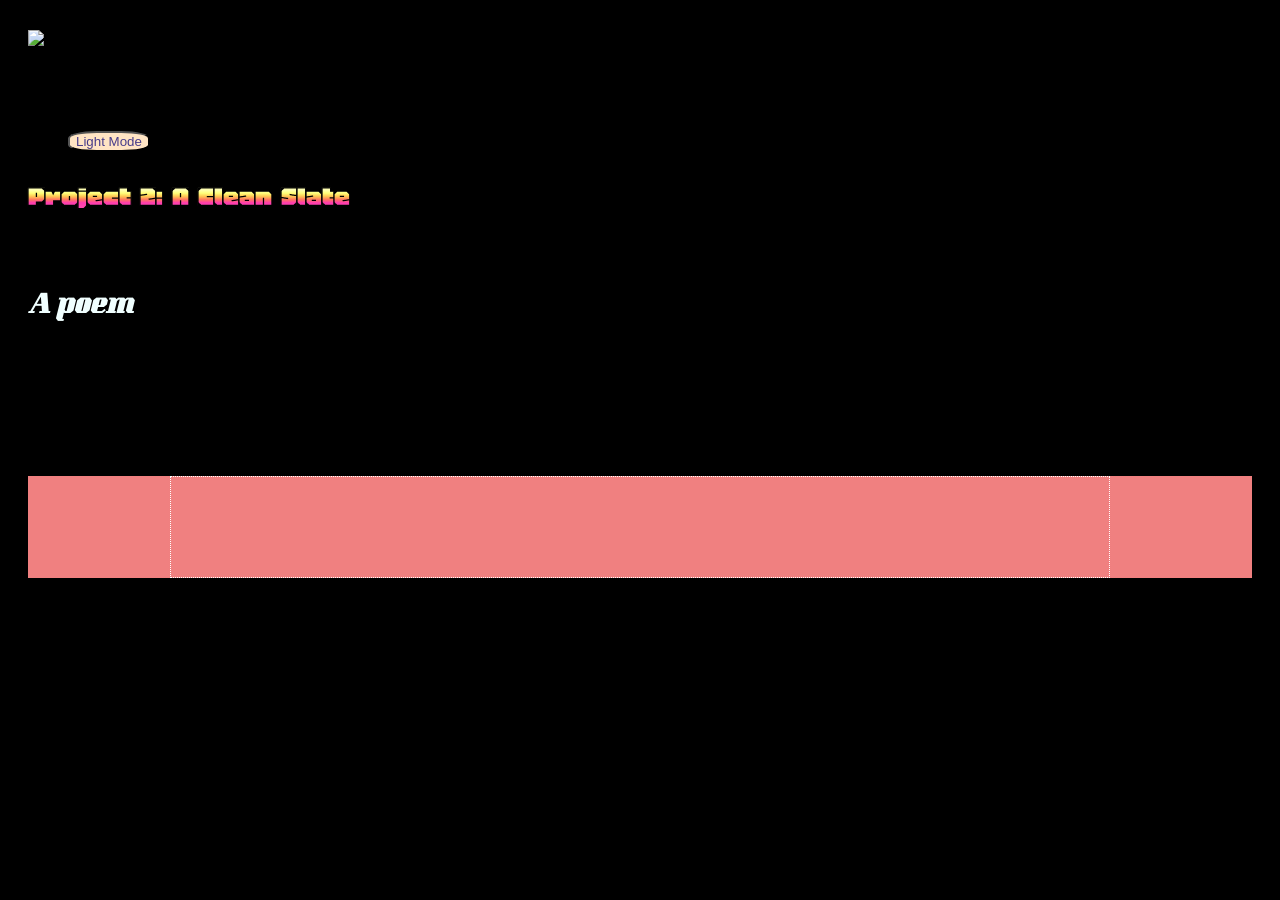
==== index.html @ 0c6fb761 "Step 6 plus" ====
<!DOCTYPE html>
<html>

<head>
    <link rel="stylesheet" href="./styles/page.css">
    <title>
        Project 2: A Clean Slate
    </title>
    <link rel="preconnect" href="https://fonts.googleapis.com">
    <link rel="preconnect" href="https://fonts.gstatic.com" crossorigin>
    <link href="https://fonts.googleapis.com/css2?family=Honk:MORF@15&family=Kumar+One&display=swap" rel="stylesheet">

<body class="dark-mode">
    <header>
        <div>
            <div>
                <img src="./images/avatar.png">

                <b>
                    Mr. Jarjur
                </b>
            </div>
            <menu>
                <a href="https://search.brave.com/">
                    Brave Search
                </a><br />
                <a href="https://zjarjur.github.io/Project-1-0-repo/LearnHTML.html">
                    Some old page with colors
                </a><br />
                <button id="color-mode-button">
                    Light Mode
                </button>
            </menu>
        </div>
    </header>
    <main>
        <h1>
            Project 2: A Clean Slate
        </h1>
        <p>
            How do we center the content in our browser window? How wide should our
            content be? How wide should our content be if we look at our webpage on
            a phone’s browser?
        </p>
        <h2><i>A poem</i></h2>
        <p class="poem">
            A website is a work of art<br />
            A poem for the digital age<br />
            Built with skill and heart<br />
            To inspire while filling the page
        </p>
    </main>
    <footer>
        <div class="center">
            <p>
                April 9th 2026
            </p>
        </div>
    </footer>
    <script src="./scripts/color-mode.js">


    </script>
</body>

</html>
---- styles/page.css ----
* {
  box-sizing: border-box;
}
body {
  padding: 20px;
  color: azure;
  background-color: black;
  font-family: "Kumar One", serif;
  /* TODO Add dark mode styles here. */
}

.light-mode {
    color: black;
    background-color: aliceblue;
  /* TODO Add light mode styles here. */
}

.center {
  width: 940px;
  padding: 20px;
  border: 1px dotted white;
  margin-left: auto;
  margin-right: auto;
  /* TODO Add margins to center. */
}
.poem {
  text-align: center;
}

footer {
    background-color: lightcoral;
  /* TODO Add styles */
}

.light-mode footer {
    color: white;
    background-color: black;
  /* TODO Add footer light mode styles here. */
}

h1 {
  font-family: "Honk", system-ui;
}

.honk-<uniquifier> {
  font-family: "Honk", system-ui;
  font-optical-sizing: auto;
  font-weight: 400;
  font-style: normal;
  font-variation-settings:
    "MORF" 15,
    "SHLN" 50;
}

#color-mode-button{
  background-color:bisque;
  color: darkslateblue;
  border-radius: 35%;
}
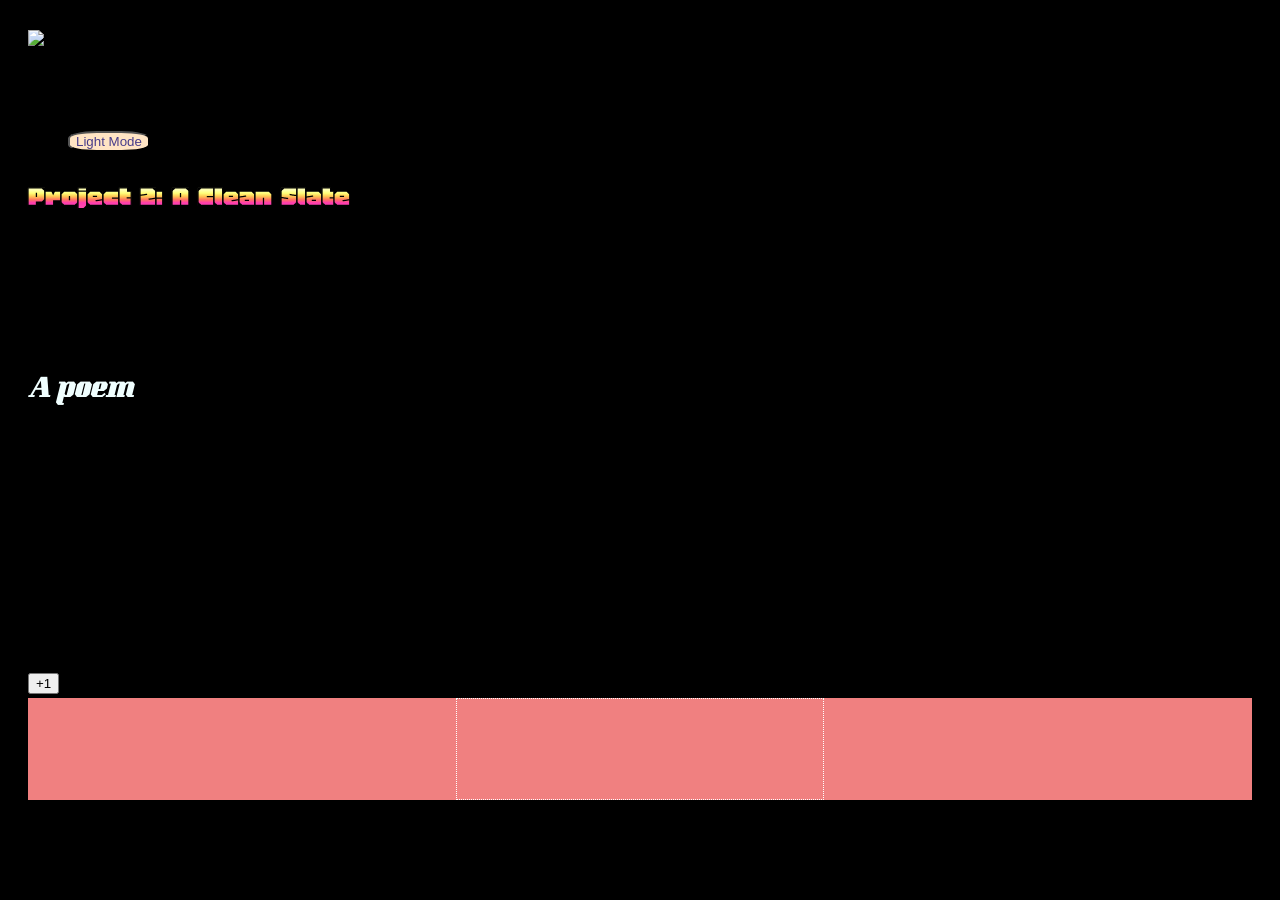
==== commit ca8b4b3e: "day 2" ====
--- a/index.html
+++ b/index.html
@@ -38,17 +38,21 @@
             Project 2: A Clean Slate
         </h1>
         <p>
-            How do we center the content in our browser window? How wide should our
-            content be? How wide should our content be if we look at our webpage on
-            a phone’s browser?
+            How do we center the content in our browser window?<br />
+             How wide should our content be? <br />
+             How wide should our content be if we look at our webpage <br />
+             on a phone’s browser?<br />
         </p>
         <h2><i>A poem</i></h2>
         <p class="poem">
             A website is a work of art<br />
             A poem for the digital age<br />
             Built with skill and heart<br />
-            To inspire while filling the page
+            To inspire while filling the page<br />
         </p>
+        <h2>Counter</h2>
+        <p id="counter">0</p>
+        <button id="counter-button">+1</button>
     </main>
     <footer>
         <div class="center">
@@ -57,10 +61,9 @@
             </p>
         </div>
     </footer>
-    <script src="./scripts/color-mode.js">
-
-
-    </script>
+    <script src="./scripts/color-mode.js"></script>
+    <script src="./scripts/counter.js"></script>
+    
 </body>
 
 </html>
--- a/styles/page.css
+++ b/styles/page.css
@@ -1,6 +1,7 @@
 * {
   box-sizing: border-box;
 }
+
 body {
   padding: 20px;
   color: azure;
@@ -10,31 +11,35 @@
 }
 
 .light-mode {
-    color: black;
-    background-color: aliceblue;
+  color: black;
+  background-color: aliceblue;
   /* TODO Add light mode styles here. */
 }
 
 .center {
-  width: 940px;
+  
+  max-width: 50%;
+  width: 30%;
   padding: 20px;
   border: 1px dotted white;
   margin-left: auto;
   margin-right: auto;
   /* TODO Add margins to center. */
 }
+
 .poem {
   text-align: center;
 }
 
 footer {
-    background-color: lightcoral;
+  max-wdith: 300;
+  background-color: lightcoral;
   /* TODO Add styles */
 }
 
 .light-mode footer {
-    color: white;
-    background-color: black;
+  color: white;
+  background-color: black;
   /* TODO Add footer light mode styles here. */
 }
 
@@ -42,18 +47,8 @@
   font-family: "Honk", system-ui;
 }
 
-.honk-<uniquifier> {
-  font-family: "Honk", system-ui;
-  font-optical-sizing: auto;
-  font-weight: 400;
-  font-style: normal;
-  font-variation-settings:
-    "MORF" 15,
-    "SHLN" 50;
-}
-
-#color-mode-button{
-  background-color:bisque;
+#color-mode-button {
+  background-color: bisque;
   color: darkslateblue;
   border-radius: 35%;
 }
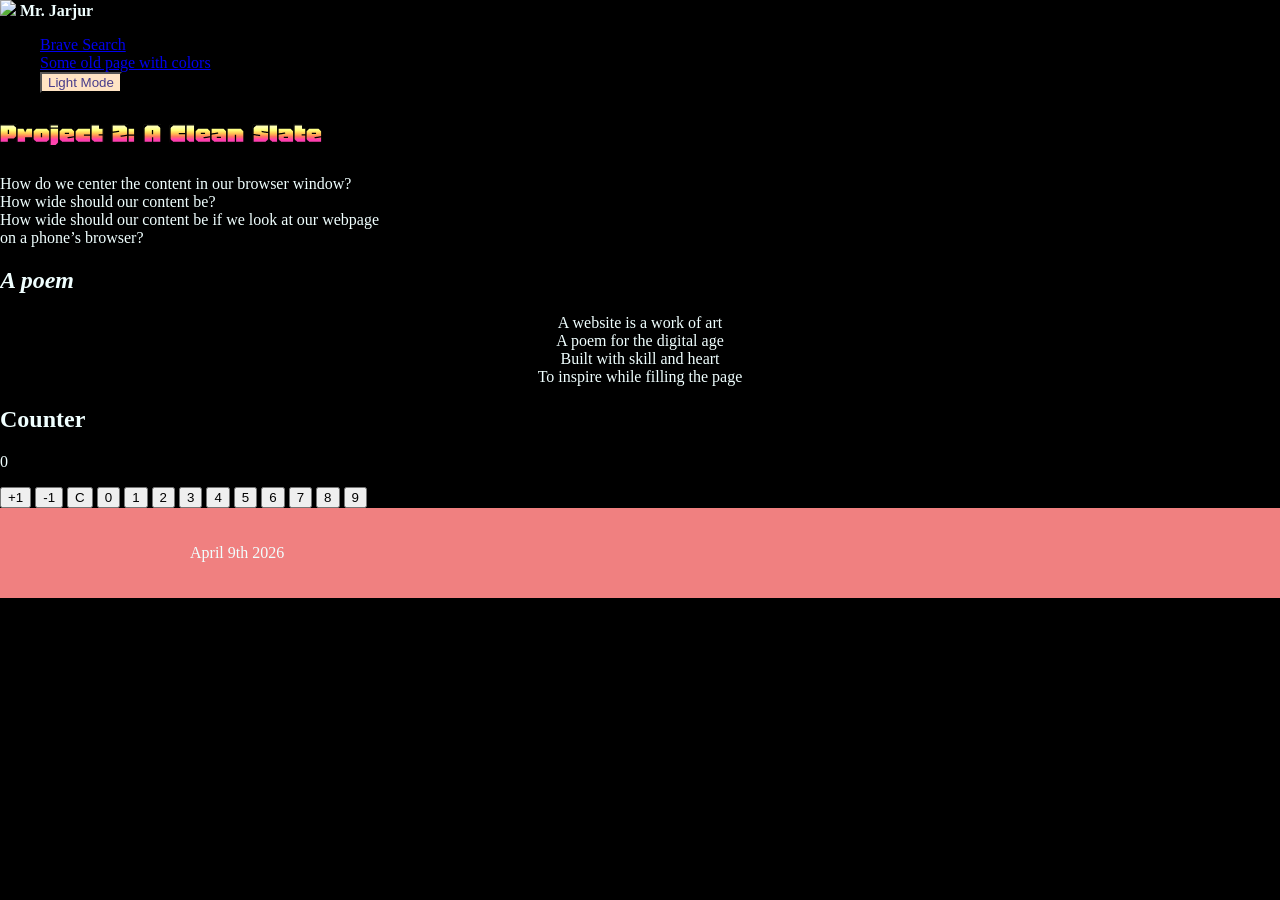
==== commit 1324d5f7: "Calculator Stage 1" ====
--- a/index.html
+++ b/index.html
@@ -39,9 +39,9 @@
         </h1>
         <p>
             How do we center the content in our browser window?<br />
-             How wide should our content be? <br />
-             How wide should our content be if we look at our webpage <br />
-             on a phone’s browser?<br />
+            How wide should our content be? <br />
+            How wide should our content be if we look at our webpage <br />
+            on a phone’s browser?<br />
         </p>
         <h2><i>A poem</i></h2>
         <p class="poem">
@@ -51,8 +51,26 @@
             To inspire while filling the page<br />
         </p>
         <h2>Counter</h2>
-        <p id="counter">0</p>
-        <button id="counter-button">+1</button>
+
+        <div id="calculator">
+            <p id="counter">0</p>
+            <div id="calculator-buttons">
+
+                <button id="counter-button">+1</button>
+                <button id="minus-one-button">-1</button>
+                <button id="clear-button">C</button>
+                <button id="zero-button">0</button>
+                <button id="one-button">1</button>
+                <button id="two-button">2</button>
+                <button id="three-button">3</button>
+                <button id="four-button">4</button>
+                <button id="five-button">5</button>
+                <button id="six-button">6</button>
+                <button id="seven-button">7</button>
+                <button id="eight-button">8</button>
+                <button id="nine-button">9</button>
+            </div>
+        </div>
     </main>
     <footer>
         <div class="center">
@@ -63,7 +81,7 @@
     </footer>
     <script src="./scripts/color-mode.js"></script>
     <script src="./scripts/counter.js"></script>
-    
+
 </body>
 
 </html>
--- a/styles/page.css
+++ b/styles/page.css
@@ -3,10 +3,11 @@
 }
 
 body {
-  padding: 20px;
+  margin: 0;
+  padding: 0;
   color: azure;
   background-color: black;
-  font-family: "Kumar One", serif;
+  /*font-family: "Kumar One", serif;*/
   /* TODO Add dark mode styles here. */
 }
 
@@ -18,10 +19,8 @@
 
 .center {
   
-  max-width: 50%;
-  width: 30%;
+  max-width: 940px;
   padding: 20px;
-  border: 1px dotted white;
   margin-left: auto;
   margin-right: auto;
   /* TODO Add margins to center. */
@@ -32,7 +31,6 @@
 }
 
 footer {
-  max-wdith: 300;
   background-color: lightcoral;
   /* TODO Add styles */
 }
@@ -50,5 +48,4 @@
 #color-mode-button {
   background-color: bisque;
   color: darkslateblue;
-  border-radius: 35%;
 }
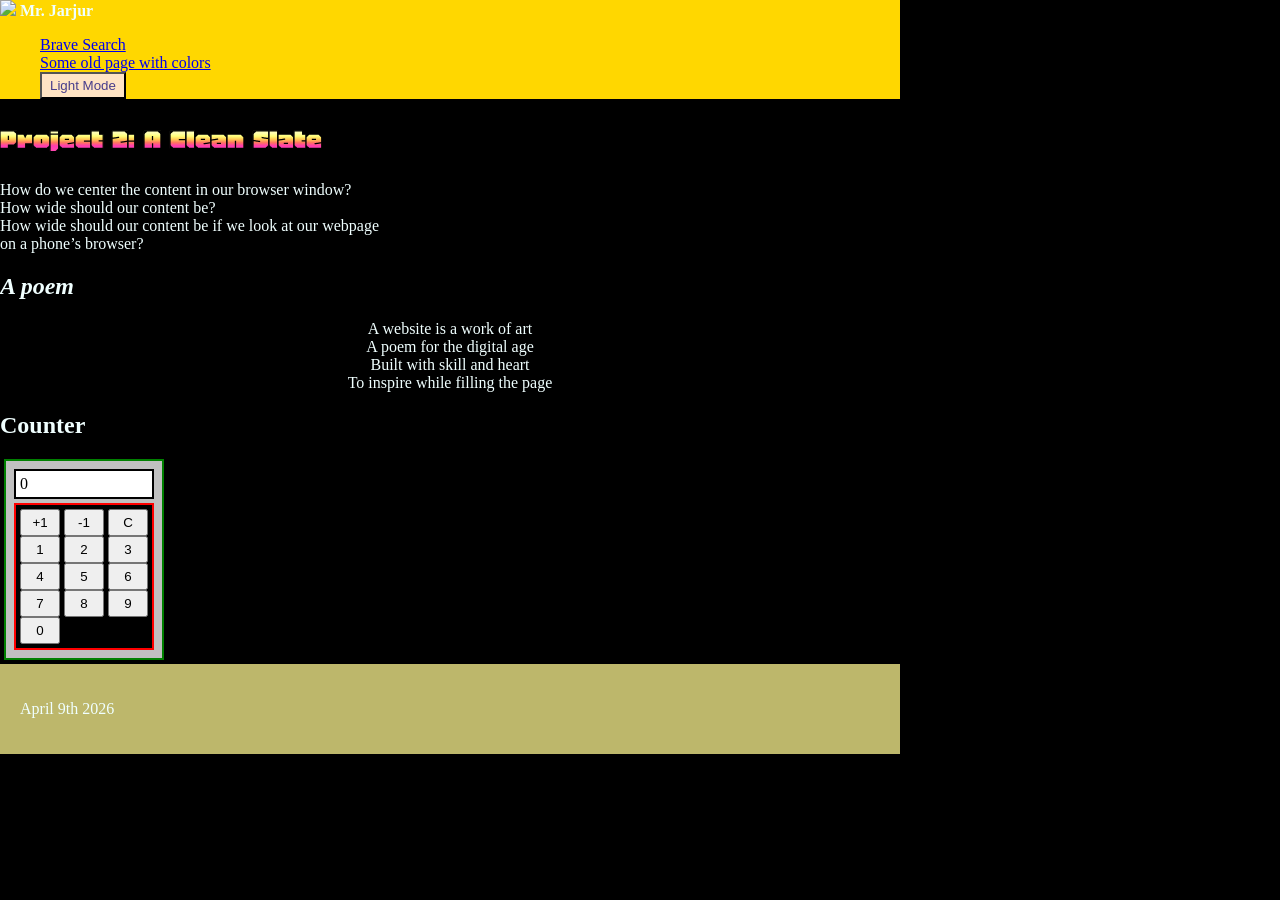
==== commit 4053f849: "Calculator Stage 3" ====
--- a/index.html
+++ b/index.html
@@ -59,16 +59,20 @@
                 <button id="counter-button">+1</button>
                 <button id="minus-one-button">-1</button>
                 <button id="clear-button">C</button>
-                <button id="zero-button">0</button>
+                </br>
                 <button id="one-button">1</button>
                 <button id="two-button">2</button>
                 <button id="three-button">3</button>
+                </br>
                 <button id="four-button">4</button>
                 <button id="five-button">5</button>
                 <button id="six-button">6</button>
+                </br>
                 <button id="seven-button">7</button>
                 <button id="eight-button">8</button>
                 <button id="nine-button">9</button>
+                </br>
+                <button id="zero-button">0</button>
             </div>
         </div>
     </main>
--- a/styles/page.css
+++ b/styles/page.css
@@ -3,12 +3,17 @@
 }
 
 body {
+  max-width: 900px;
   margin: 0;
   padding: 0;
   color: azure;
   background-color: black;
   /*font-family: "Kumar One", serif;*/
   /* TODO Add dark mode styles here. */
+}
+
+header {
+  background-color: gold;
 }
 
 .light-mode {
@@ -31,7 +36,7 @@
 }
 
 footer {
-  background-color: lightcoral;
+  background-color: darkkhaki;
   /* TODO Add styles */
 }
 
@@ -48,4 +53,40 @@
 #color-mode-button {
   background-color: bisque;
   color: darkslateblue;
+}
+
+button {
+  min-width: 40px;
+  padding: 4px 8px;
+}
+#calculator-buttons {
+  padding: 4px;
+  margin: 4px;
+  max-width: 140px;
+  border-style: solid;
+  border-color:red;
+  border-width: 2px;
+  background-color: black;
+}
+
+#counter {
+  padding: 4px;
+  margin: 4px;
+  max-width: 140px;
+  border-style: solid;
+  border-color:black;
+  border-width: 2px;
+  background-color:white;
+  color: black;
+}
+
+#calculator {
+  padding: 4px;
+  margin: 4px;
+  max-width: 160px;
+  border-style: solid;
+  border-color:green;
+  border-width: 2px;
+  background-color:silver;
+  color:white;
 }
